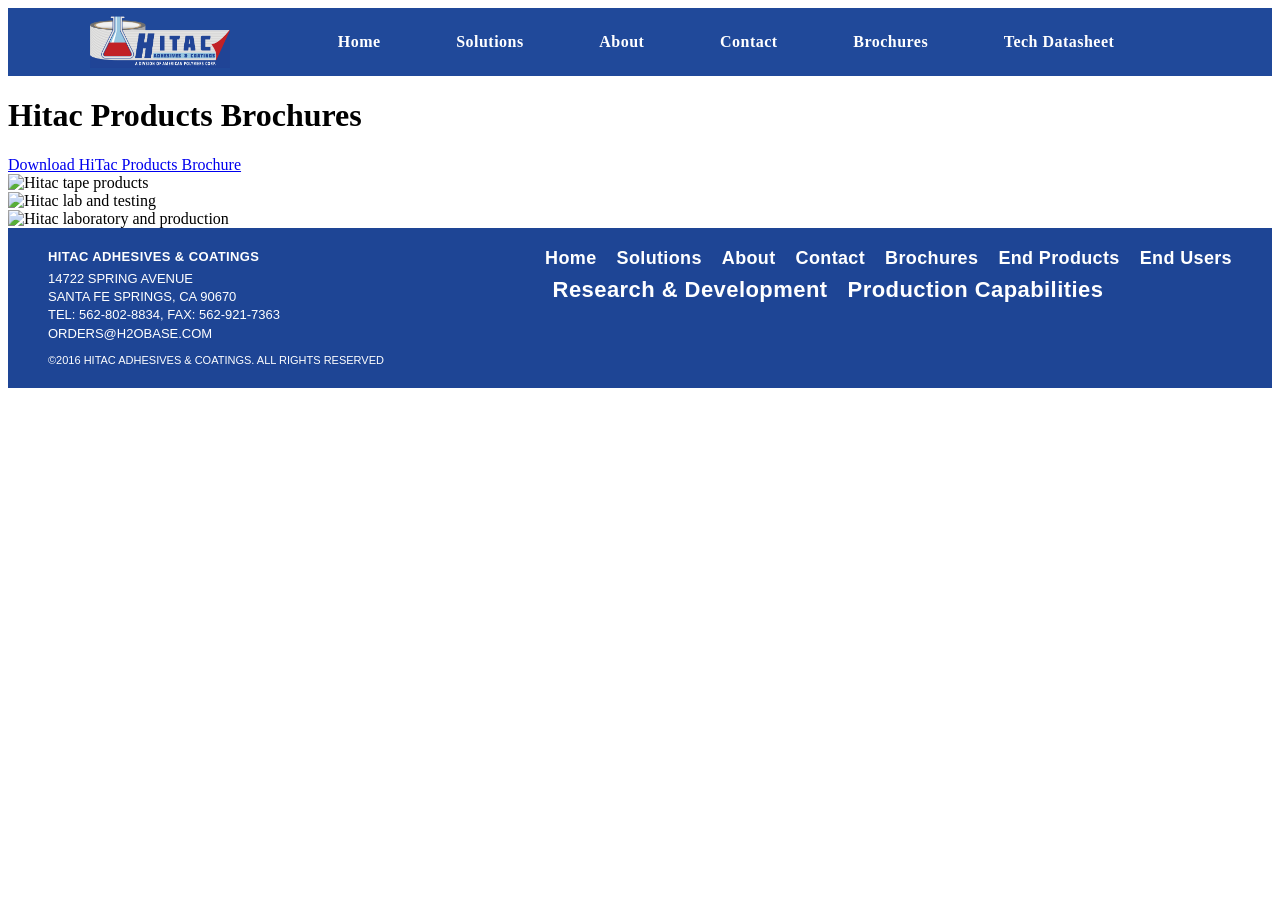
==== brochures.html @ f2fb318f "Create brochures.html" ====
<!DOCTYPE html>
<html lang="en">
<head>
  <!-- META -->
  <meta charset="utf-8" />
  <title>Brochures | HITAC Adhesives &amp; Coatings</title>
  <meta name="description"
        content="Download HITAC Adhesives & Coatings product brochures and learn more about our release agent technologies." />
  <meta name="viewport"
        content="width=device-width, initial-scale=1, maximum-scale=1, user-scalable=no, target-densitydpi=device-dpi" />

  <!-- CSS -->
  <link href="bootstrap.css" rel="stylesheet" type="text/css" />
  <link href="style.css" rel="stylesheet" type="text/css" />
  <link href="slicknav.css" rel="stylesheet" type="text/css" />

  <!-- GOOGLE FONTS -->
  <link href="https://fonts.googleapis.com/css?family=Oswald:300,400,700&display=swap"
        rel="stylesheet" />
  <link href="https://fonts.googleapis.com/css?family=Raleway:400,500,600,700&display=swap"
        rel="stylesheet" />

  <!-- (Optional) Google Analytics – copy your GA snippet here if you want tracking -->
</head>
<body>

  <!-- HEADER (loaded from header.html) -->
  <div id="header-placeholder"></div>

  <main class="brochures-page">
    <div class="brochures-inner">

      <!-- Title row -->
      <div class="brochures-header-row">
        <h1 class="brochures-title">Hitac Products Brochures</h1>
      </div>

      <!-- Centered brochure download link -->
      <div class="brochures-link-row">
        <!-- replace brochure.pdf with your real brochure file -->
        <a href="brochure.pdf" class="brochures-download" target="_blank" rel="noopener">
          Download HiTac Products Brochure
        </a>
      </div>

      <!-- Image gallery -->
      <section class="brochures-gallery">
        <div class="brochures-gallery-inner">

          <div class="brochures-photo">
            <!-- update image paths to your real files -->
            <img src="assets/brochures/brochure1.jpg"
                 alt="Hitac tape products" />
          </div>

          <div class="brochures-photo">
            <img src="assets/brochures/brochure2.jpg"
                 alt="Hitac lab and testing" />
          </div>

          <div class="brochures-photo">
            <img src="assets/brochures/brochure3.jpg"
                 alt="Hitac laboratory and production" />
          </div>

        </div>
      </section>

    </div>
  </main>

  <!-- FOOTER (loaded from footer.html) -->
  <div id="footer-placeholder"></div>

  <!-- Load shared header & footer -->
  <script>
    // Load header.html into the placeholder
    fetch('header.html')
      .then(response => response.text())
      .then(html => {
        document.getElementById('header-placeholder').innerHTML = html;
      })
      .catch(err => console.error('Error loading header:', err));

    // Load footer.html into the placeholder
    fetch('footer.html')
      .then(response => response.text())
      .then(html => {
        document.getElementById('footer-placeholder').innerHTML = html;
      })
      .catch(err => console.error('Error loading footer:', err));
  </script>
</body>
</html>
---- style.css ----
:root { /* Tweak this to match your exact blue */ --hitac-blue-header: #20499a; } /* Full-width blue bar */ .hitac-header { background: var(--hitac-blue-header); } /* Inner flex layout */ .hitac-header-inner { max-width: 1100px; margin: 0 auto; padding: 0.5rem 1.5rem; display: flex; align-items: center; } /* Logo */ .hitac-logo-wrap { display: inline-flex; align-items: center; margin-right: 2rem; } .hitac-logo { height: 52px; /* adjust to taste */ width: auto; } /* Navigation links */ .hitac-nav { display: flex; flex: 1; justify-content: space-evenly; /* spreads links across bar */ } .hitac-nav a { color: #ffffff; text-decoration: none; font-weight: 700; font-size: 1rem; letter-spacing: 0.03em; white-space: nowrap; } .hitac-nav a:hover { text-decoration: underline; } /* === HERO SECTION === */ .hitac-hero { background: #ffffff; } /* top row: video + right image */ .hero-top { display: flex; flex-wrap: nowrap; height: 420px; /* adjust: 380–450px to taste */ } /* Left side: video fills its half */ .hero-video { flex: 2; min-width: 0; /* prevents overflow */ height: 100%; /* <<< FORCE same height as hero-top */ } .video-wrapper { position: relative; width: 100%; height: 100%; /* fill the full 420px height */ padding-top: 0; /* REMOVE the old 56.25% padding */ } .video-wrapper iframe { position: absolute; inset: 0; width: 100%; height: 100%; border: 0; } /* Right side: image fills its half */ .hero-side-image { flex: 1; min-width: 0; height: 100%; /* <<< MATCH hero-top height */ } .hero-side-image img { width: 100%; height: 100%; object-fit: cover; /* crop image nicely */ display: block; } /* bottom tiles grid */ .hero-bottom { display: grid; grid-template-columns: repeat(4, minmax(0, 1fr)); min-height: 220px; } /* base tile style */ .hero-tile { position: relative; display: flex; align-items: center; justify-content: center; text-align: center; text-decoration: none; font-weight: 700; font-size: 1.7rem; color: #fff; padding: 1rem; overflow: hidden; } /* background image layer */ .hero-tile::before { content: ""; position: absolute; inset: 0; background-size: cover; background-position: center; background-repeat: no-repeat; z-index: 0; } /* color overlay layer */ .hero-tile::after { content: ""; position: absolute; inset: 0; background-color: rgba(0, 0, 0, 0.4); /* fallback */ mix-blend-mode: multiply; opacity: 0.9; z-index: 1; } /* text on top */ .hero-tile span { position: relative; z-index: 2; line-height: 1.2; } /* individual tiles: set images + overlay colors */ /* End Products – blue */ .tile-end-products::before { background-image: url("assets/home/end-products.jpg"); } .tile-end-products::after { background-color: #00429b; } /* End Users – yellow/orange */ .tile-end-users::before { background-image: url("assets/home/end-users.jpg"); } .tile-end-users::after { background-color: #f2b800; } /* Research & Development – red */ .tile-rnd::before { background-image: url("assets/home/research-dev.jpg"); } .tile-rnd::after { background-color: #c5001a; } /* Production Capabilities – green */ .tile-production::before { background-image: url("assets/home/production.jpg"); } .tile-production::after { background-color: #058a35; } /* responsive tweaks */ @media (max-width: 900px) { .hero-top { flex-direction: column; } } @media (max-width: 720px) { .hero-bottom { grid-template-columns: repeat(2, minmax(0, 1fr)); } } @media (max-width: 480px) { .hero-bottom { grid-template-columns: 1fr; } } @media (max-width: 768px) { .hero-top { flex-direction: column; height: auto; /* let it stack naturally on mobile */ } .video-wrapper { height: 240px; /* smaller video on mobile */ } /* === HITAC REINVENTED BAND === */ .hitac-reinvented { background: #ffffff; padding: 3rem 1.5rem; } .reinvented-inner { max-width: 1100px; margin: 0 auto; text-align: center; } /* Red heading */ .reinvented-inner h2 { margin: 0 0 1.5rem; font-size: 2rem; font-weight: 700; letter-spacing: 0.06em; color: #e02424; /* tweak if you want a different red */ } /* Main bullet list */ .reinvented-list { list-style: none; /* we’ll draw our own bullets */ margin: 0; padding: 0; } .reinvented-list li { position: relative; margin: 0.75rem 0; padding: 0 1.5rem; font-size: 1.5rem; font-weight: 700; letter-spacing: 0.04em; color: #20499a; /* same blue as header */ text-transform: uppercase; } /* Blue square bullet on left */ .reinvented-list li::before { content: ""; position: absolute; left: 0; /* pushed to the left side of the band */ top: 50%; transform: translateY(-50%); width: 10px; height: 10px; background: #20499a; } /* Make text a bit smaller on small screens */ @media (max-width: 768px) { .reinvented-inner h2 { font-size: 1.6rem; } .reinvented-list li { font-size: 1.2rem; } } .hero-side-image { height: 240px; } } /* === HITAC REINVENTED BAND (MATCHES CURRENT HTML) === */ .hitac-reinvented { background: #ffffff !important; padding: 3rem 1.5rem !important; } .hitac-reinvented .reinvented-inner { max-width: 1100px; margin: 0 auto; text-align: center; } /* Red heading (your plain <h2>) */ .hitac-reinvented h2 { margin: 0 0 1.5rem !important; font-size: 2rem !important; font-weight: 700 !important; letter-spacing: 0.06em !important; color: #e02424 !important; /* red title */ font-family: 'Oswald', Arial, sans-serif !important; } /* Main bullet list */ .hitac-reinvented .reinvented-list { list-style: none !important; /* remove default bullets */ margin: 0 !important; padding: 0 !important; } .hitac-reinvented .reinvented-list li { position: relative; margin: 0.75rem 0 !important; padding: 0 1.5rem !important; font-size: 1.5rem !important; font-weight: 700 !important; letter-spacing: 0.04em !important; color: #20499a !important; /* same blue as header */ text-transform: uppercase !important; font-family: 'Oswald', Arial, sans-serif !important; } /* Blue square bullet on left edge */ .hitac-reinvented .reinvented-list li::before { content: ""; position: absolute; left: 0; top: 50%; transform: translateY(-50%); width: 10px; height: 10px; background: #20499a; } /* Smaller on mobile */ @media (max-width: 768px) { .hitac-reinvented h2 { font-size: 1.6rem !important; } .hitac-reinvented .reinvented-list li { font-size: 1.2rem !important; } } /* === HITAC STORY HERO (FULL-WIDTH IMAGE BAND) === */ .hitac-story-hero { position: relative; min-height: 480px; /* tweak height to taste */ background-image: url("assets/home/story-hero.jpg"); /* your image here */ background-size: cover; background-position: center center; background-repeat: no-repeat; display: flex; align-items: center; justify-content: center; text-align: center; padding: 4rem 1.5rem; color: #ffffff; } /* dark overlay */ .hitac-story-hero::before { content: ""; position: absolute; inset: 0; background: rgba(0, 0, 0, 0.45); /* darken the photo */ } /* inner content sits above overlay */ .story-hero-inner { position: relative; max-width: 1100px; margin: 0 auto; } /* big title */ .story-hero-title { margin: 0 0 1.5rem; font-family: 'Oswald', Arial, sans-serif; font-size: 2.8rem; line-height: 1.1; font-weight: 700; letter-spacing: 0.08em; text-transform: uppercase; } /* body lines */ .story-hero-text { margin: 0.5rem 0; font-family: 'Oswald', Arial, sans-serif; font-size: 1.6rem; line-height: 1.4; } /* responsive tweaks */ @media (max-width: 992px) { .story-hero-title { font-size: 2.2rem; } .story-hero-text { font-size: 1.3rem; } } @media (max-width: 600px) { .hitac-story-hero { min-height: 380px; padding: 3rem 1rem; } .story-hero-title { font-size: 1.8rem; } .story-hero-text { font-size: 1.1rem; } } /* === HITAC ADHESIVES AND COATINGS === */

/* === HITAC ADHESIVES AND COATINGS === */
.adhesives-coatings {
  background-color: #fff;
  padding: 60px 20px; /* Increased padding around the section */
  text-align: center; /* Center content in the section */
}

.adhesives-coatings .header {
  margin-bottom: 40px; /* Space between the header and cards */
}

.adhesives-coatings h1 {
  font-size: 36px; /* Larger title font size */
  font-weight: bold; /* Bold title */
  color: #20499a; /* Blue color for the title */
  margin-bottom: 20px; /* Space below the title */
}

.adhesives-coatings p {
  font-size: 18px;
  color: #555;
  margin-bottom: 40px; /* Space below the description text */
}

/* Adjusting product cards layout using CSS Grid */
.product-cards {
  display: grid;
  grid-template-columns: repeat(3, 1fr); /* Creates three equal-width columns */
  gap: 30px; /* Space between product cards */
  max-width: 1200px; /* Optional: maximum width for content */
  margin: 0 auto; /* Center the product cards */
}

.product-card {
  background-color: #3a6cb6; /* Lighter blue background for cards */
  color: #fff; /* White text color for the entire card */
  padding: 25px;
  border-radius: 8px; /* Rounded corners for the product cards */
  text-align: center;
  box-shadow: 0 4px 10px rgba(0, 0, 0, 0.1); /* Subtle shadow effect */
  transition: transform 0.3s ease, box-shadow 0.3s ease; /* Smooth hover effect */
}

.product-card h2 {
  font-size: 24px; /* Larger font size for product titles */
  margin-bottom: 15px;
}

.product-card p {
  font-size: 16px;
  margin-bottom: 20px; /* Space below the description */
    color: #fff; /* Ensure the text is white */
}

.read-more {
  color: #fff; /* White color for text inside the button */
  font-size: 14px;
  text-decoration: none;
  padding: 12px 20px; /* Larger padding for the button */
  background-color: #e60000; /* Red background */
  border-radius: 5px;
  display: inline-block;
  transition: background-color 0.3s ease; /* Smooth transition on hover */
}

.read-more:hover {
  background-color: #cc0000; /* Darker red on hover */
}

/* Mobile compatibility */
@media (max-width: 768px) {
  .product-cards {
    grid-template-columns: repeat(2, 1fr); /* For smaller screens, display 2 items per row */
    gap: 20px; /* Smaller gap between the cards on mobile */
  }
}

@media (max-width: 480px) {
  .product-cards {
    grid-template-columns: 1fr; /* For very small screens, display 1 item per row */
    gap: 10px; /* Even smaller gap on very small screens */
  }
}
/* FOOTER BASE */
.site-footer {
  background-color: #1e4595;      /* blue background */
  color: #ffffff;
  font-family: Arial, sans-serif;
  font-size: 13px;
  padding: 20px 40px;
}

.footer-inner {
  max-width: 1200px;
  margin: 0 auto;
  display: flex;
  justify-content: space-between;
  align-items: flex-start;
  gap: 40px;
}

/* LEFT SIDE */
.footer-left {
  line-height: 1.4;
}

.footer-company {
  font-weight: bold;
  letter-spacing: 0.03em;
  margin-bottom: 4px;
  text-transform: uppercase;
}

.footer-copy {
  margin-top: 10px;
  font-size: 11px;
}

/* RIGHT SIDE NAV */
.footer-right {
  text-align: right;
  flex: 1;
}

.footer-menu,
.footer-submenu {
  list-style: none;
  margin: 0;
  padding: 0;
}

.footer-menu {
  display: flex;
  flex-wrap: wrap;
  justify-content: flex-end;
  gap: 20px;
  margin-bottom: 8px;
}

.footer-submenu {
  display: flex;
  flex-wrap: wrap;
  justify-content: center;
  gap: 20px;
}

/* LINKS */
.footer-menu a,
.footer-submenu a {
  color: #ffffff;
  text-decoration: none;
  font-weight: bold;
  font-size: 18px;       /* big text like screenshot */
  letter-spacing: 0.02em;
}

.footer-submenu a {
  font-size: 22px;       /* slightly larger for the center line */
}

/* Hover effect (optional) */
.footer-menu a:hover,
.footer-submenu a:hover {
  text-decoration: underline;
}

/* SIMPLE RESPONSIVE ADJUSTMENT */
@media (max-width: 768px) {
  .footer-inner {
    flex-direction: column;
    align-items: flex-start;
  }

  .footer-right {
    text-align: left;
  }

  .footer-menu,
  .footer-submenu {
    justify-content: flex-start;
  }
}


/* ==========================================================================
   SOLUTIONS PAGE
   ========================================================================== */

.solutions-page {
  background-color: #ffffff;
  font-family: 'Oswald', Arial, sans-serif;
  color: #111;
  padding: 40px 0 60px;
}

.solutions-inner {
  max-width: 1200px;
  margin: 0 auto;
  padding: 0 30px;
}

.solutions-title {
  font-size: 46px;
  font-weight: 400;
  margin: 10px 0 40px;
}

/* ---------------------------------------
   MAIN FLEX LAYOUT
   --------------------------------------- */

.solutions-layout {
  display: flex;
  gap: 40px;
  align-items: flex-start;
}

/* extra vertical spacing between rows */
.solutions-row-2 {
  margin-top: 40px;
}

.solutions-row-3 {
  margin-top: 40px;
}

/* ---------------------------------------
   TEXT COLUMNS
   --------------------------------------- */

.solution-col {
  flex: 1;
  min-width: 0; /* avoid overflow on narrow screens */
}

.solution-name {
  font-size: 32px;
  font-weight: 400;
  margin-bottom: 6px;
}

.solution-patent {
  color: #e63323; /* red accent */
  font-size: 16px;
  margin-bottom: 15px;
}

/* bullet lists */
.solution-list {
  list-style: disc;
  padding-left: 22px;
  font-family: 'Raleway', Arial, sans-serif;
  font-size: 16px;
  line-height: 1.6;
}

/* paragraph style body text (used for RA-23S description) */
.solution-body {
  font-family: 'Raleway', Arial, sans-serif;
  font-size: 16px;
  line-height: 1.6;
  margin-bottom: 12px;
}

/* ---------------------------------------
   IMAGE PANEL (RIGHT COLUMN)
   --------------------------------------- */

.solution-image-wrap {
  flex: 1;
  text-align: center;
  font-family: 'Raleway', Arial, sans-serif;
}

.solution-image-frame {
  border: 1px solid #ddd;
  padding: 10px;
  margin-bottom: 15px;
  background: #fdfdfd;
}

.solution-image-frame img {
  max-width: 100%;
  height: auto;
  display: block;
}

/* caption under image */
.solution-image-caption {
  color: #e63323;
  font-size: 20px;
  line-height: 1.4;
}

.solution-image-caption p {
  margin: 4px 0;
}

.caption-heading {
  font-size: 22px;
  font-weight: 700;
  text-transform: uppercase;
}

.caption-subheading {
  font-size: 20px;
  font-weight: 700;
}

/* ---------------------------------------
   RESPONSIVE
   --------------------------------------- */

@media (max-width: 992px) {
  .solutions-layout {
    flex-direction: column;
  }

  .solution-image-wrap {
    margin-top: 30px;
  }

  .solutions-title {
    font-size: 38px;
  }
}

@media (max-width: 600px) {
  .solutions-title {
    font-size: 32px;
  }

  .solution-name {
    font-size: 26px;
  }

  .solution-image-caption {
    font-size: 18px;
  }
}

/* ==========================================================================
   ABOUT PAGE (3-IMAGE LAYOUT)
   ========================================================================== */

.about-page {
  background-color: #ffffff;
  font-family: 'Oswald', Arial, sans-serif;
  color: #111;
  padding: 40px 0 60px;
}

.about-inner {
  max-width: 1200px;
  margin: 0 auto;
  padding: 0 30px;
}

.about-us-title {
  font-size: 46px;
  font-weight: 400;
  margin: 10px 0 20px;
}

/* Gallery wrapper */
.about-gallery {
  margin-bottom: 40px;
}

.about-gallery-inner {
  display: flex;
  gap: 30px;
  align-items: stretch;      /* make all cards same height */
}

/* Each photo frame */
.about-photo {
  flex: 1;
  border: 1px solid #d3d3d3; /* thin gray border like screenshot */
  background: #ffffff;
  overflow: hidden;          /* crop image edges cleanly */
  height: 360px;             /* desktop height so all 3 line up */
}

.about-photo img {
  width: 100%;
  height: 100%;
  display: block;
  object-fit: cover;         /* fills frame, keeps images aligned */
}

/* Responsive */
@media (max-width: 992px) {
  .about-gallery-inner {
    flex-direction: column;
  }

  .about-photo {
    height: auto;            /* let height grow naturally on smaller screens */
  }

  .about-photo img {
    height: auto;
    object-fit: contain;
  }

  .about-us-title {
    font-size: 38px;
  }
}

@media (max-width: 600px) {
  .about-us-title {
    font-size: 32px;
  }
}
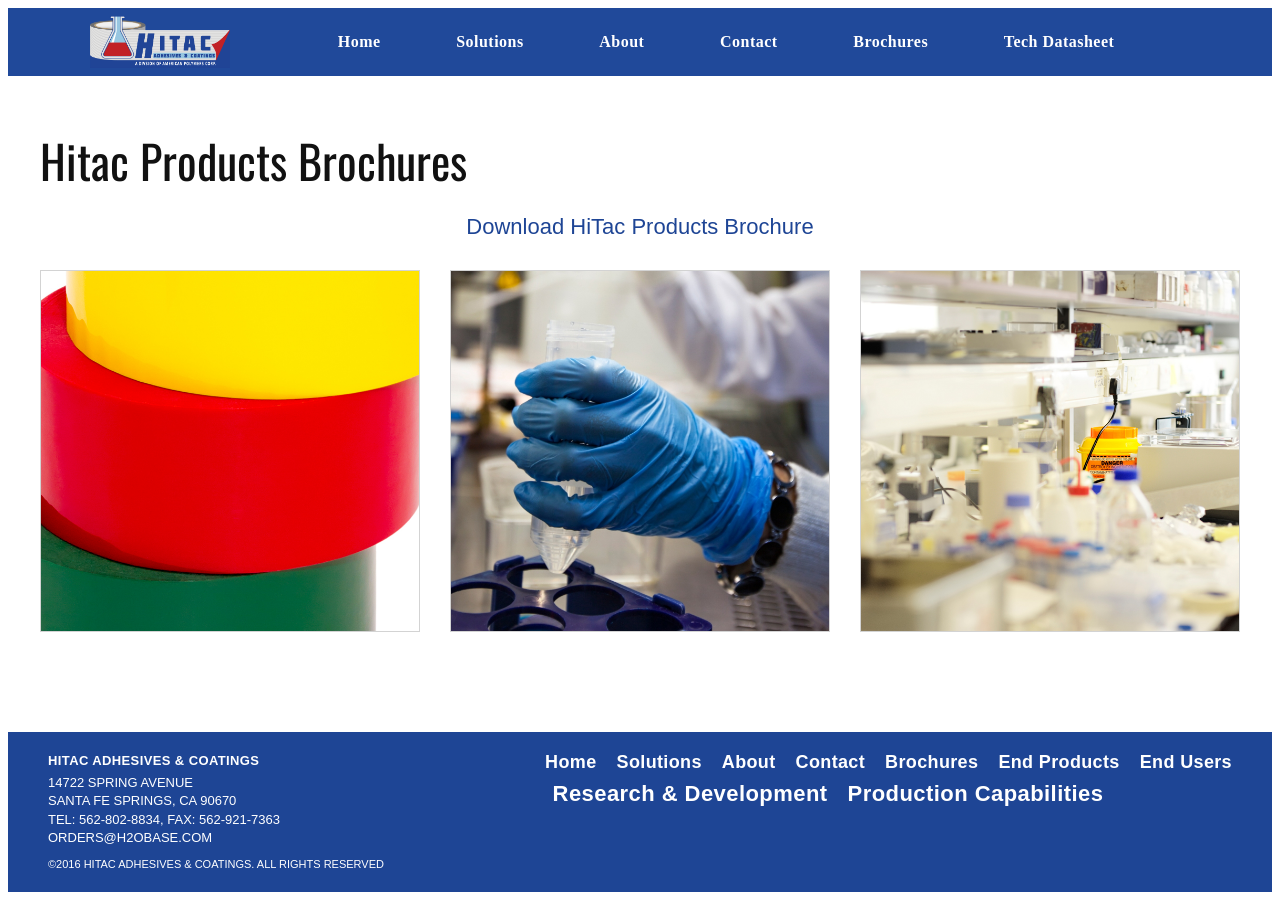
==== commit 78fb0d63: "Update brochures.html" ====
--- a/brochures.html
+++ b/brochures.html
@@ -38,7 +38,7 @@
       <!-- Centered brochure download link -->
       <div class="brochures-link-row">
         <!-- replace brochure.pdf with your real brochure file -->
-        <a href="brochure.pdf" class="brochures-download" target="_blank" rel="noopener">
+        <a href="assets/brochures/HiTac-Brochure-2017-0508_web.pdf" class="brochures-download" target="_blank" rel="noopener">
           Download HiTac Products Brochure
         </a>
       </div>
--- a/style.css
+++ b/style.css
@@ -416,3 +416,105 @@
     font-size: 32px;
   }
 }
+
+/* ==========================================================================
+   BROCHURES PAGE
+   ========================================================================== */
+
+.brochures-page {
+  background-color: #ffffff;
+  font-family: 'Oswald', Arial, sans-serif;
+  color: #111;
+  padding: 40px 0 60px;
+}
+
+.brochures-inner {
+  max-width: 1200px;
+  margin: 0 auto;
+  padding: 0 30px;
+}
+
+/* Title */
+.brochures-header-row {
+  margin-bottom: 10px;
+}
+
+.brochures-title {
+  font-size: 46px;
+  font-weight: 400;
+  margin: 10px 0 20px;
+}
+
+/* Centered download link */
+.brochures-link-row {
+  text-align: center;
+  margin-bottom: 30px;
+}
+
+.brochures-download {
+  font-family: 'Raleway', Arial, sans-serif;
+  font-size: 22px;
+  text-decoration: none;
+  color: #1e4595; /* same blue as header */
+}
+
+.brochures-download:hover {
+  text-decoration: underline;
+}
+
+/* Gallery */
+.brochures-gallery {
+  margin-bottom: 40px;
+}
+
+.brochures-gallery-inner {
+  display: flex;
+  gap: 30px;
+  align-items: stretch;
+}
+
+/* Each photo card */
+.brochures-photo {
+  flex: 1;
+  border: 1px solid #d3d3d3;
+  background: #ffffff;
+  overflow: hidden;
+  height: 360px;            /* fixed height so all align like screenshot */
+}
+
+.brochures-photo img {
+  width: 100%;
+  height: 100%;
+  display: block;
+  object-fit: cover;        /* fill card and keep alignment */
+}
+
+/* Responsive */
+@media (max-width: 992px) {
+  .brochures-gallery-inner {
+    flex-direction: column;
+  }
+
+  .brochures-photo {
+    height: auto;
+  }
+
+  .brochures-photo img {
+    height: auto;
+    object-fit: contain;
+  }
+
+  .brochures-title {
+    font-size: 38px;
+  }
+}
+
+@media (max-width: 600px) {
+  .brochures-title {
+    font-size: 32px;
+  }
+
+  .brochures-download {
+    font-size: 18px;
+  }
+}
